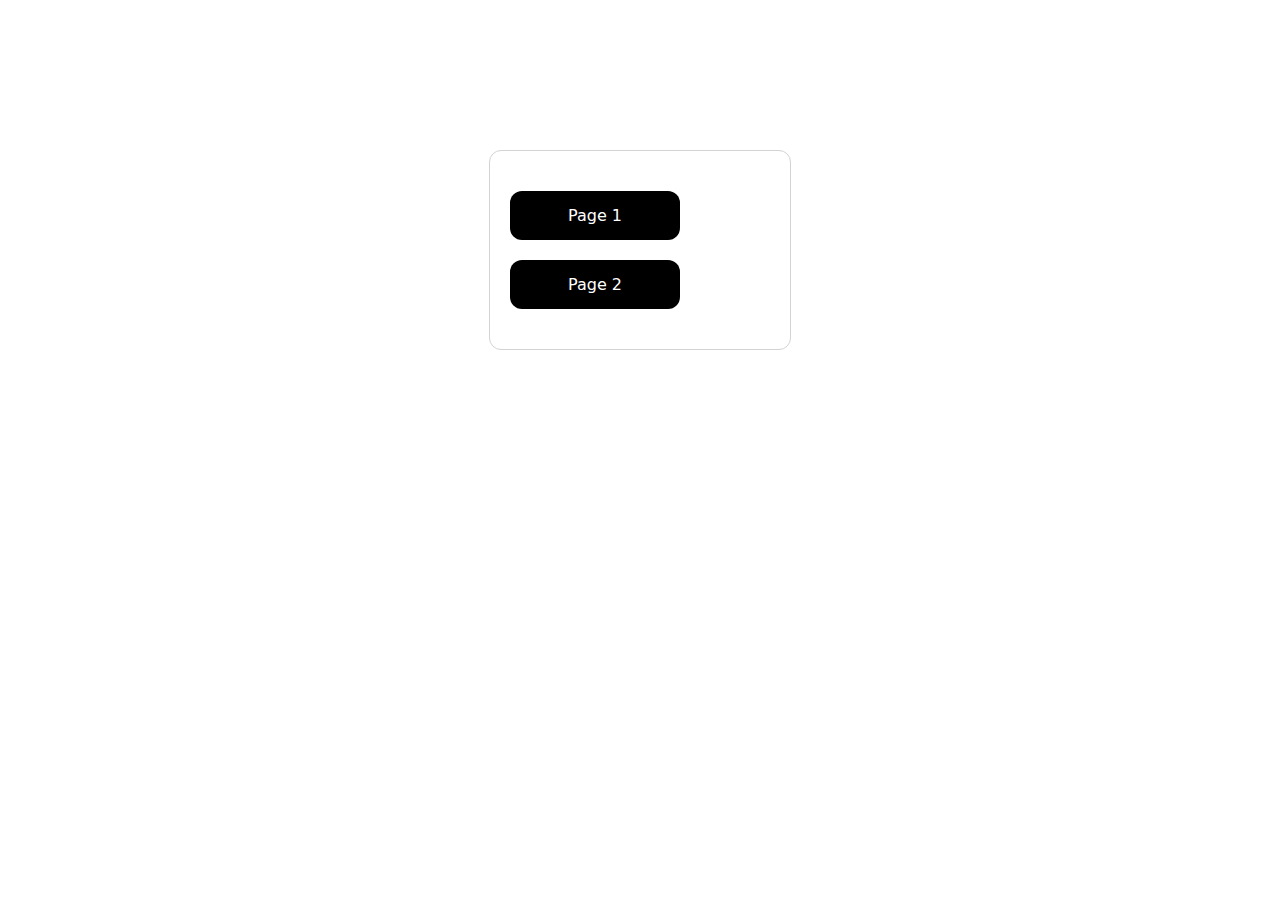
==== index.html @ c1e31033 "landing page 1 done" ====
<!DOCTYPE html>
<html lang="en">
<head>
    <meta charset="UTF-8">
    <meta name="viewport" content="width=device-width, initial-scale=1.0">
    <title>Document</title>
    <link rel="stylesheet" href="style.css">
</head>
<body>
    <div class="index-box">
        <a class="index-link" href="landing-page1.html">Page 1</a>
        <a class="index-link" href="landing-page2.html">Page 2</a>
    </div>
</body>
</html>
---- style.css ----
body{
    font-family:system-ui, -apple-system, BlinkMacSystemFont, 'Segoe UI', Roboto, Oxygen, Ubuntu, Cantarell, 'Open Sans', 'Helvetica Neue', sans-serif;
    box-sizing: border-box;
    margin: 0;
    padding:0;
}

.index-box{
    width:300px;
    margin: 150px auto;
    background-color:white;
    border-radius: 12px;
    padding:20px 0;
    border: 1px solid lightgrey;
}

.index-link{
    width: 50%;
    text-decoration: none;
    display: block;
    text-align: center;
    background-color: black;
    padding:15px 10px;
    margin:20px;
    color:white;
    border-radius: 12px;
}
.index-link:hover{
    background-color: grey;
    transition: 1s;
}

/* ====================================================== */
.bg-1{
    width:600px;
    margin:50px auto;
    position: relative;
}

.bg1-img{
    width:100%;
    border-radius: 14px;
}
.bg1-box{
    text-align: center;
    width:500px;
    margin: 10px auto;
    border: 1px solid lightgrey;
    color:rgb(70, 63, 63);
    background-color: rgba(255, 255, 255, 0.712);
    padding: 40px 30px;
    border-radius: 12px;
    position: absolute;
    top:50px;
    left:20px;
}

.bg1-btn{
    background-color: rgb(112, 157, 172);
    border: none;
    padding:15px 25px;
    color:white;
    font-size: 16px;
    border-radius: 40px;
    cursor: pointer;
}

.bg1-btn:hover{
    background-color:black;
    transition:1s;
}
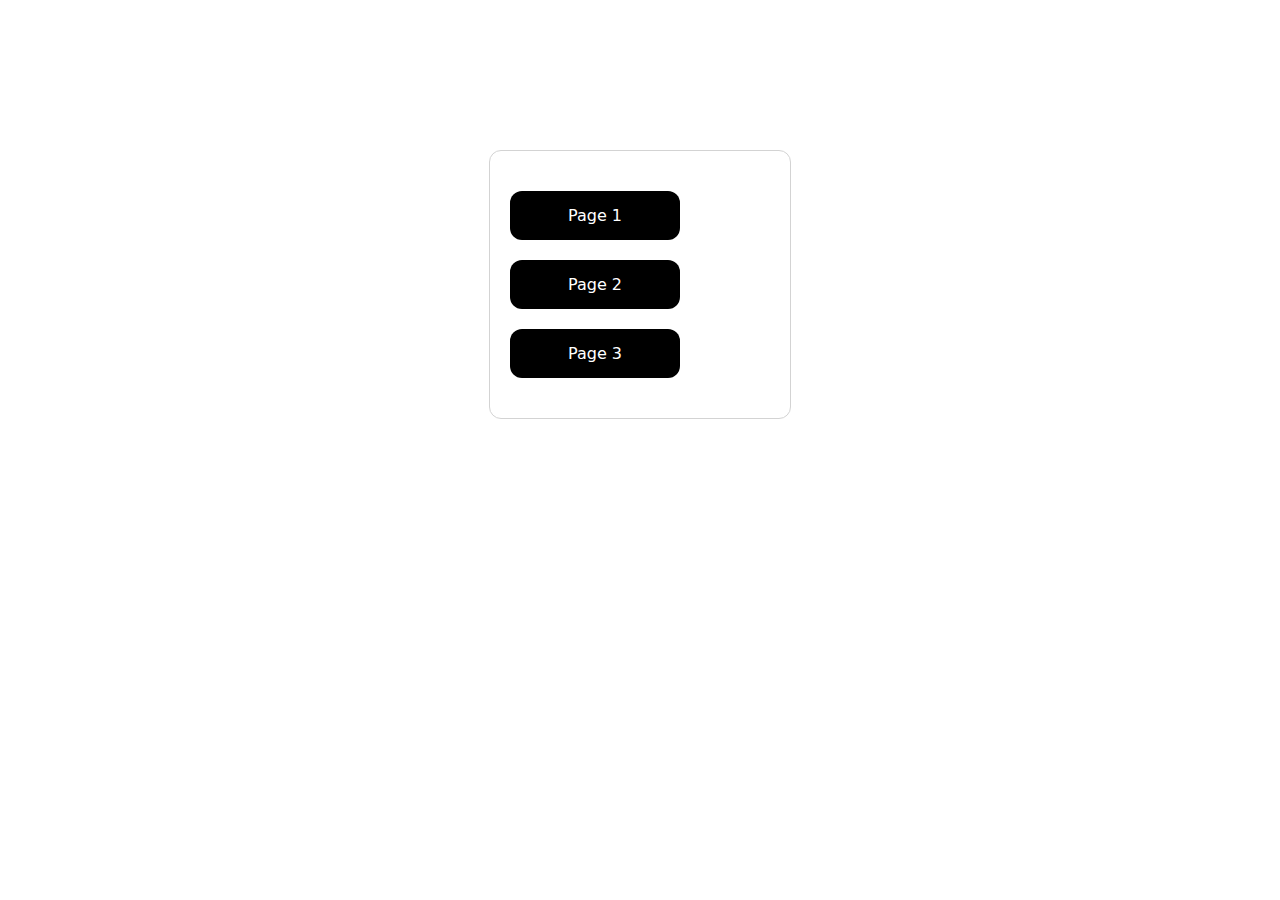
==== commit 69e1c2c4: "heading added to big landing page" ====
--- a/index.html
+++ b/index.html
@@ -10,6 +10,7 @@
     <div class="index-box">
         <a class="index-link" href="landing-page1.html">Page 1</a>
         <a class="index-link" href="landing-page2.html">Page 2</a>
+        <a class="index-link" href="landing-page3.html">Page 3</a>
     </div>
 </body>
 </html>--- a/style.css
+++ b/style.css
@@ -63,10 +63,152 @@
     font-size: 16px;
     border-radius: 40px;
     cursor: pointer;
+    letter-spacing: 1px;
 }
 
 .bg1-btn:hover{
     background-color:black;
     transition:1s;
 }
-
+/* ================================================================== */
+
+.bg-2{
+    width:800px;
+    margin:20px auto;
+    position: relative;
+}
+.bg2-img{
+    width:100%;
+    border-radius: 12px;
+}
+.bg2-box{
+    text-align: center;
+    color:white;
+    position: absolute;
+    top:170px;
+    left:200px;
+}
+.bg2-box p{
+    letter-spacing: 4px;
+    margin-bottom: 0;
+}
+.bg2-box h1{
+    margin-top: 0;
+    margin-bottom: 0;
+    font-size: 48px;
+}
+.bg2-btn{
+    background-color: rgb(155, 51, 51);
+    border: none;
+    margin-top: 10px;
+    padding:5px 10px;
+    color:white;
+    letter-spacing: 3px;
+    margin-bottom: 40px;
+}
+
+.tint{
+    /* width:100%; */
+    background-color: rgba(0, 0, 0, 0.258);
+    top:0;
+    left:0;
+    right: 0;
+    bottom: 0;
+    position: absolute;
+    border-radius: 12px;
+}
+
+.nav1 h2{
+    color:white;
+    width:20%;
+    position: absolute;
+    top:0;
+    left:30px;
+}
+
+.nav2{
+    position: absolute;
+    top:20px;
+    right:20px;
+}
+.nav-btn{
+    background-color: rgb(155, 51, 51);
+    border: none;
+    color:white;
+    padding: 10px 25px;
+    border-radius: 8px;
+    font-size: 14px;
+    cursor: pointer;
+}
+/* ============================================ */
+.bg-3{
+    width:900px;
+    margin:20px auto;
+    position: relative;
+}
+.bg3-img{
+    width:100%;
+}
+
+.bg3-logo{
+    background-color    :rgba(255, 255, 255, 0.8);
+    width:20%;
+    position: absolute;
+    top:40px;
+    left:40px;
+    color:#6b6b6b;
+    font-family: Arial, Helvetica, sans-serif;
+    padding-left: 40px;
+    padding-right: 40px;
+}
+
+.bg3-logo h1{
+    text-transform: uppercase;
+}
+
+.bg3-menu{
+    background-color    :rgba(255, 255, 255, 0.8);
+    width:60%;
+    text-align: center;
+    padding-top: 30px;
+    padding-bottom: 30px;
+    position: absolute;
+    top:50px;
+    right:20px;
+}
+
+.bg3-menu a{
+    text-decoration:none;
+    padding:10px;
+    color:#6b6b6b;
+    margin-right: 20px;
+    margin-left: 20px;
+}
+
+.bg3-menu a:hover{
+    font-weight: bold;
+    transition: 1s;
+}
+
+.bg3-section{
+    width:40%;
+    position: absolute;
+    top:250px;
+    left:100px;
+    color:white;
+}
+.bg3-section div{
+    border-bottom: 1px solid lightgrey;
+    text-transform: uppercase;
+}
+.bg3-section h1{
+    margin-top: 5px;
+    font-size: 48px;
+    letter-spacing: 1px;
+}
+.bg3-btn{
+    background-color: white;
+    padding: 15px 25px;
+    border: none;
+    font-size: 16px;
+}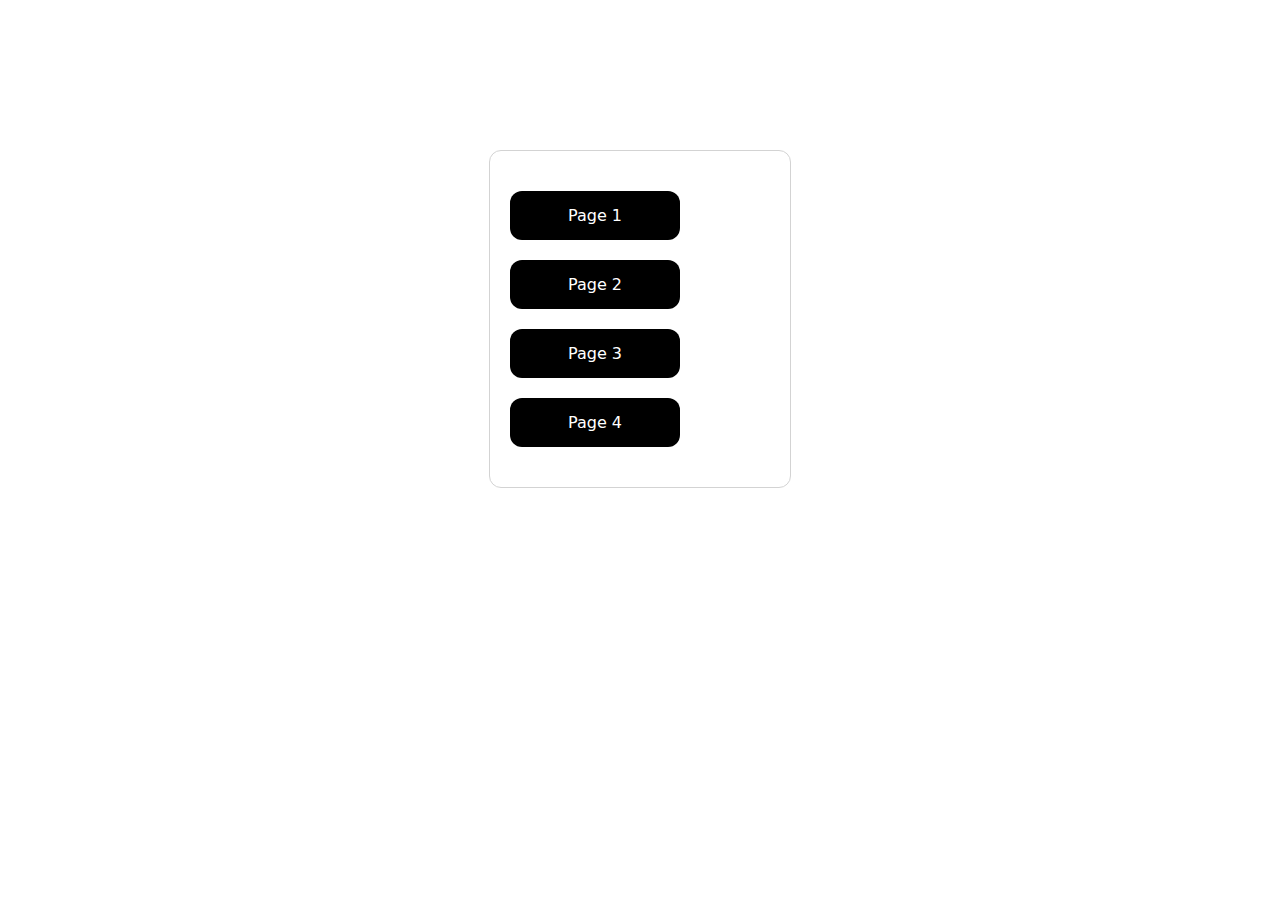
==== commit eab236cb: "restautrent bg created and completed" ====
--- a/index.html
+++ b/index.html
@@ -11,6 +11,7 @@
         <a class="index-link" href="landing-page1.html">Page 1</a>
         <a class="index-link" href="landing-page2.html">Page 2</a>
         <a class="index-link" href="landing-page3.html">Page 3</a>
+        <a class="index-link" href="landing-page4.html">Page 4</a>
     </div>
 </body>
 </html>--- a/style.css
+++ b/style.css
@@ -211,4 +211,74 @@
     padding: 15px 25px;
     border: none;
     font-size: 16px;
+    cursor: pointer;
+    letter-spacing: 1px;
+}
+.bg3-btn:hover{
+    background-color: rgb(62, 58, 58);
+    color:white;
+}
+.bg3-mobile{
+    position: absolute;
+    top:200px;
+    right:60px;
+}
+.bg3-mobile-img{
+    height: 500px;
+}
+.bg3-card{
+    background-color: rgba(255, 255, 255, 0.463);   
+    width:25%;
+    text-align: center;
+    padding:25px;
+    position: absolute;
+    border-radius: 8px;
+}
+.position-1{
+    bottom:20px;
+    left:20px;
+}
+.position-2{
+    bottom:20px;
+    left:315px;
+}
+.position-3{
+    bottom:20px;
+    right:20px;
+}
+/* =================================================== */
+
+.bg4{
+    width:1200px;
+    margin:20px auto;
+    position: relative;
+}
+.bg4-img{
+    width:100%;
+}
+
+.bg4-content{
+    width:45%;
+    position: absolute;
+    top:150px;
+    left:40px;
+}
+.bg4-content h1{
+    font-size: 48px;
+    line-height: 60px;
+    color:white;
+}
+.bg4-content p{
+    color:white;
+    font-size: 20px;
+    line-height: 30px;
+}
+.bg4-btn{
+    background-color: #e67e22;
+    padding:20px 40px;
+    font-size: 16px;
+    color:white;
+    border: none;
+    border-radius: 12px;
+    cursor:pointer;
 }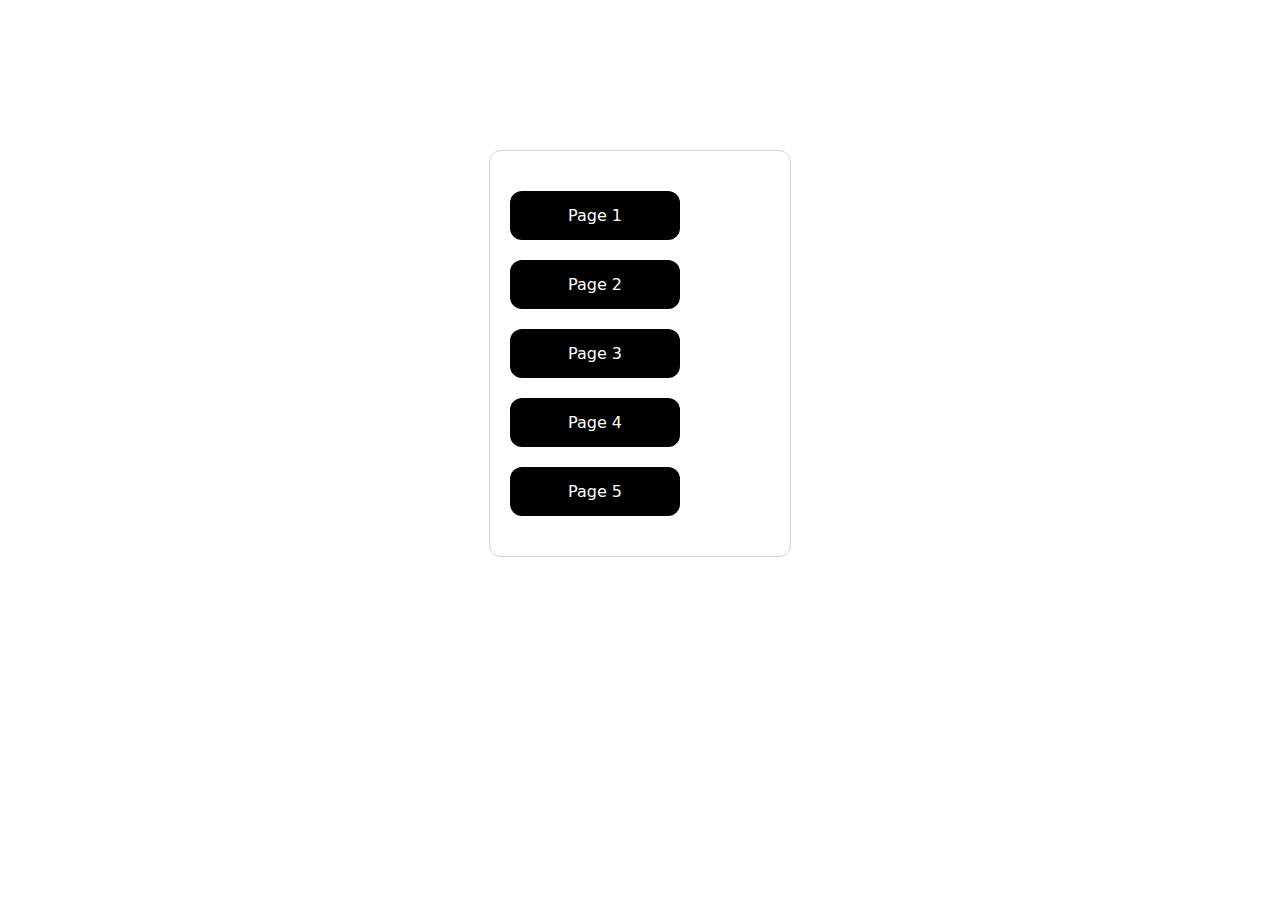
==== commit 2b71eb0a: "netflix bg made" ====
--- a/index.html
+++ b/index.html
@@ -12,6 +12,7 @@
         <a class="index-link" href="landing-page2.html">Page 2</a>
         <a class="index-link" href="landing-page3.html">Page 3</a>
         <a class="index-link" href="landing-page4.html">Page 4</a>
+        <a class="index-link" href="landing-page5.html">Page 5</a>
     </div>
 </body>
 </html>--- a/style.css
+++ b/style.css
@@ -108,7 +108,6 @@
 }
 
 .tint{
-    /* width:100%; */
     background-color: rgba(0, 0, 0, 0.258);
     top:0;
     left:0;
